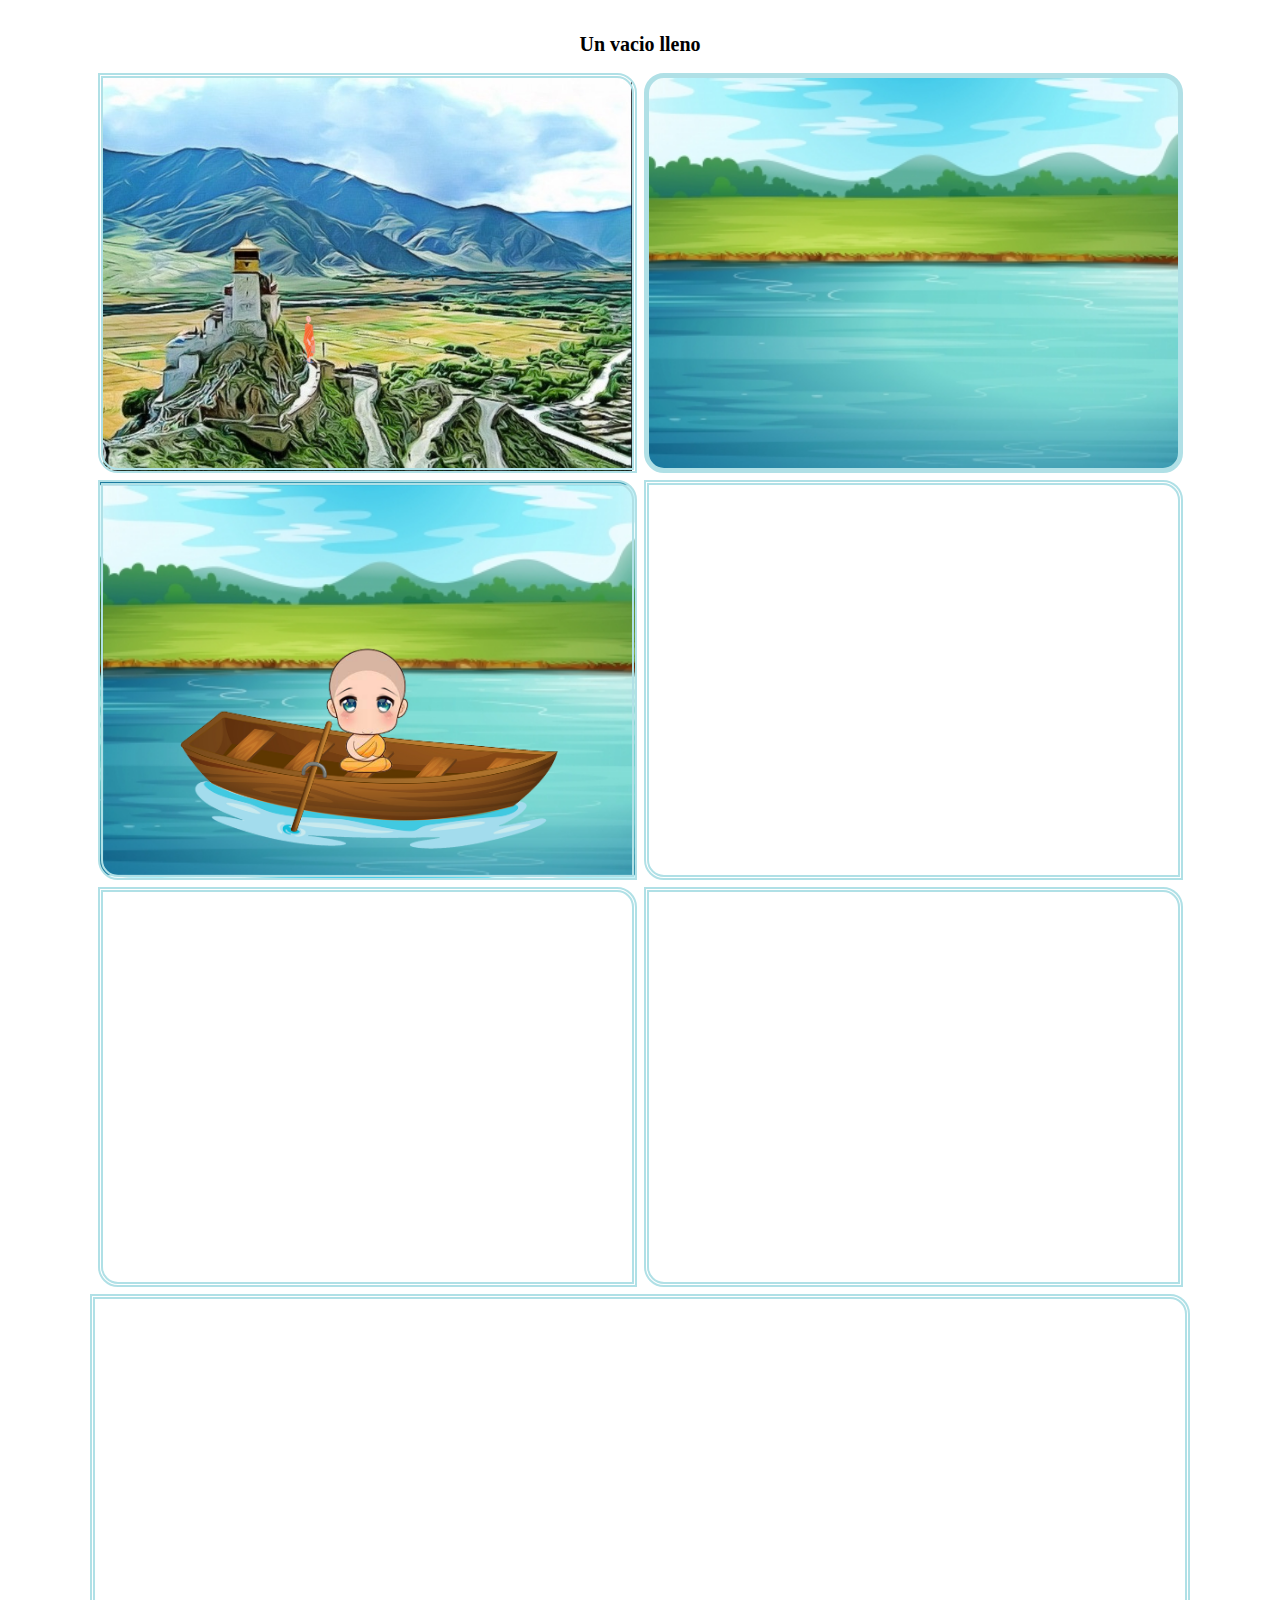
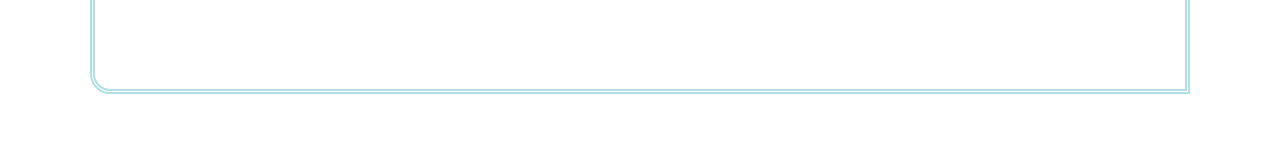
==== Diana-Florez.html @ 262b62a8 "Scene 2" ====
<!DOCTYPE html>
<html lang="en">
<head>
  <meta charset="UTF-8">
  <meta http-equiv="X-UA-Compatible" content="IE=edge">
  <meta name="viewport" content="width=device-width, initial-scale=1.0">
  <title>Reto Animacion Css</title>
  <style>
    *{
      box-sizing: border-box;
      margin: 0;
      padding: 0;
    }
    html{
      font-size: 62.5%;
    }
    header{
      padding-top: 33px;
      text-align: center;
      height: 73px;
    }
    .container {
      position: relative;
      margin-top: 133px;
      margin: 0 auto;
      display: flex;
      justify-content: center;
      align-items: center;
      flex-wrap: wrap;
      row-gap: 7px;
      column-gap: 7px;
      flex: 1 2 45%;
      max-width: 1100px;
      margin-bottom: 70px;
    }
    
    .box {
      text-align: center;
      border: 5px wavy gray;
      width: 49%;
      min-width: 333px;
      min-height: 400px;
      border: PowderBlue 5px double;
      border-top-right-radius: 20px;
      border-bottom-left-radius: 20px;
      padding: 17px;
   
    }
    .box1 {
      position: relative;
      background-image: url('monasterio.jpg');
      background-size: cover;
      padding: 17px;
      background-repeat: no-repeat;
    }

    .monje1 img {
      height: 49px;
    }
    .monje1 {
      position: absolute;
      opacity: 1;
      top: 237px;
      left: 200px;
      
      animation-name: walk;
      animation-duration: 10s;
      animation-timing-function: linear;
      animation-delay: 1.7s;
      animation-fill-mode: forwards;  
    }

    @keyframes walk {
      0%{
        transform: translatey(30px);
        opacity: 1;  
      }
      10%{
        transform: translate(-42px, 59px);
        opacity: 1;  
      }
      11%{
        transform: translate(-32px, 70px);
        opacity: 0;
      }
      19%{
        transform: translate(27px, 15px);
        opacity: 0;
      }
      27%{
        transform: translate(27px, 15px);
        opacity: 1;  
      }
      40%{
        transform: translate(59px, 30px);
        opacity: 1;  
      }
      50%{
        transform: translate(47px, 37px);
        opacity: 1;  
      }
      /* segunda bajada */
      80%{
        transform: translate(67px, 100px); 
        opacity: 1;   
      }

      81%{
        transform: translate(67px, 100px); 
        opacity: 0;   
      }
      85%{
        transform: translate(153px, 38px); 
        opacity: 0;   
      }
      90%{
        transform: translate(153px, 38px); 
        opacity: 1;   
      }
      91%{
        transform: translate(153px, 38px); 
        opacity: 0;   
      }

      95%{
        transform: translate(187px, 110px); 
        opacity: 0;   
      }
      /* Tercera Bajada */
      97%{
        transform: translate(187px, 110px); 
        opacity: 1;   
      }



      100% {
        transform: translate(243px, 37px); 
        opacity: 0;
      }
      
      
    }

    /*** Scena 2 ***/

    .box2 {
      position: relative;
      background-image: url('fondo-lago.jpg');
      background-size: cover;
      padding: 3px 10px;
      border: PowderBlue 5px solid;
      border-top-left-radius: 20px;
      border-bottom-right-radius: 20px;
      overflow: hidden;
    }

    .canoa img {
      height: 149px;
    }
    .canoa {
      position: absolute;
      opacity: 1;
      top: 217px;
      left: -270px;
      
      animation-name: sail;
      animation-duration: 10s;
      animation-timing-function: linear;
      animation-delay: 1.7s;
      animation-fill-mode: forwards;
    }

    @keyframes sail {
      0%{
        transform: translateX(30px);
        opacity: 1;  
      }
      50%{
        transform: translate(259px, -20px);
        opacity: 1;  
      }
      100%{
        transform: translateX(359px);
        opacity: 1;  
      }
    }

    /*** Scena 2 ***/
    .box3 {
      position: relative;
      background-image: url('fondo-lago.jpg');
      background-size: cover;
      overflow: hidden;
    }

    .canoamonjesito {
      position: absolute;
      top: 150px;
      left: 70px;
    }

    .box3 img {
      height: 230px;
    }

    
    .box7 {
      flex-grow: 1;
    }

  </style>
</head>
<body>
  <div id="wave"></div>
  <header><h1>Un vacio lleno</h1></header>
  <div class="container">
    <div class="box box1">
      <div class="monje1">
        <img src="monje_es1.png">
      </div>
    </div>
    <div class="box box2">
      <div class="canoa">
        <img src="monjesitoencanoa.png">
      </div>
    </div>
    <div class="box box3">
      <div class="canoamonjesito">
        <img src="monjesitoencanoa.png">
      </div>
    </div>
    <div class="box box4"></div>
    <div class="box box5"></div>
    <div class="box box6"></div>
    <div class="box box7"></div>
  </div>
</body>
</html>
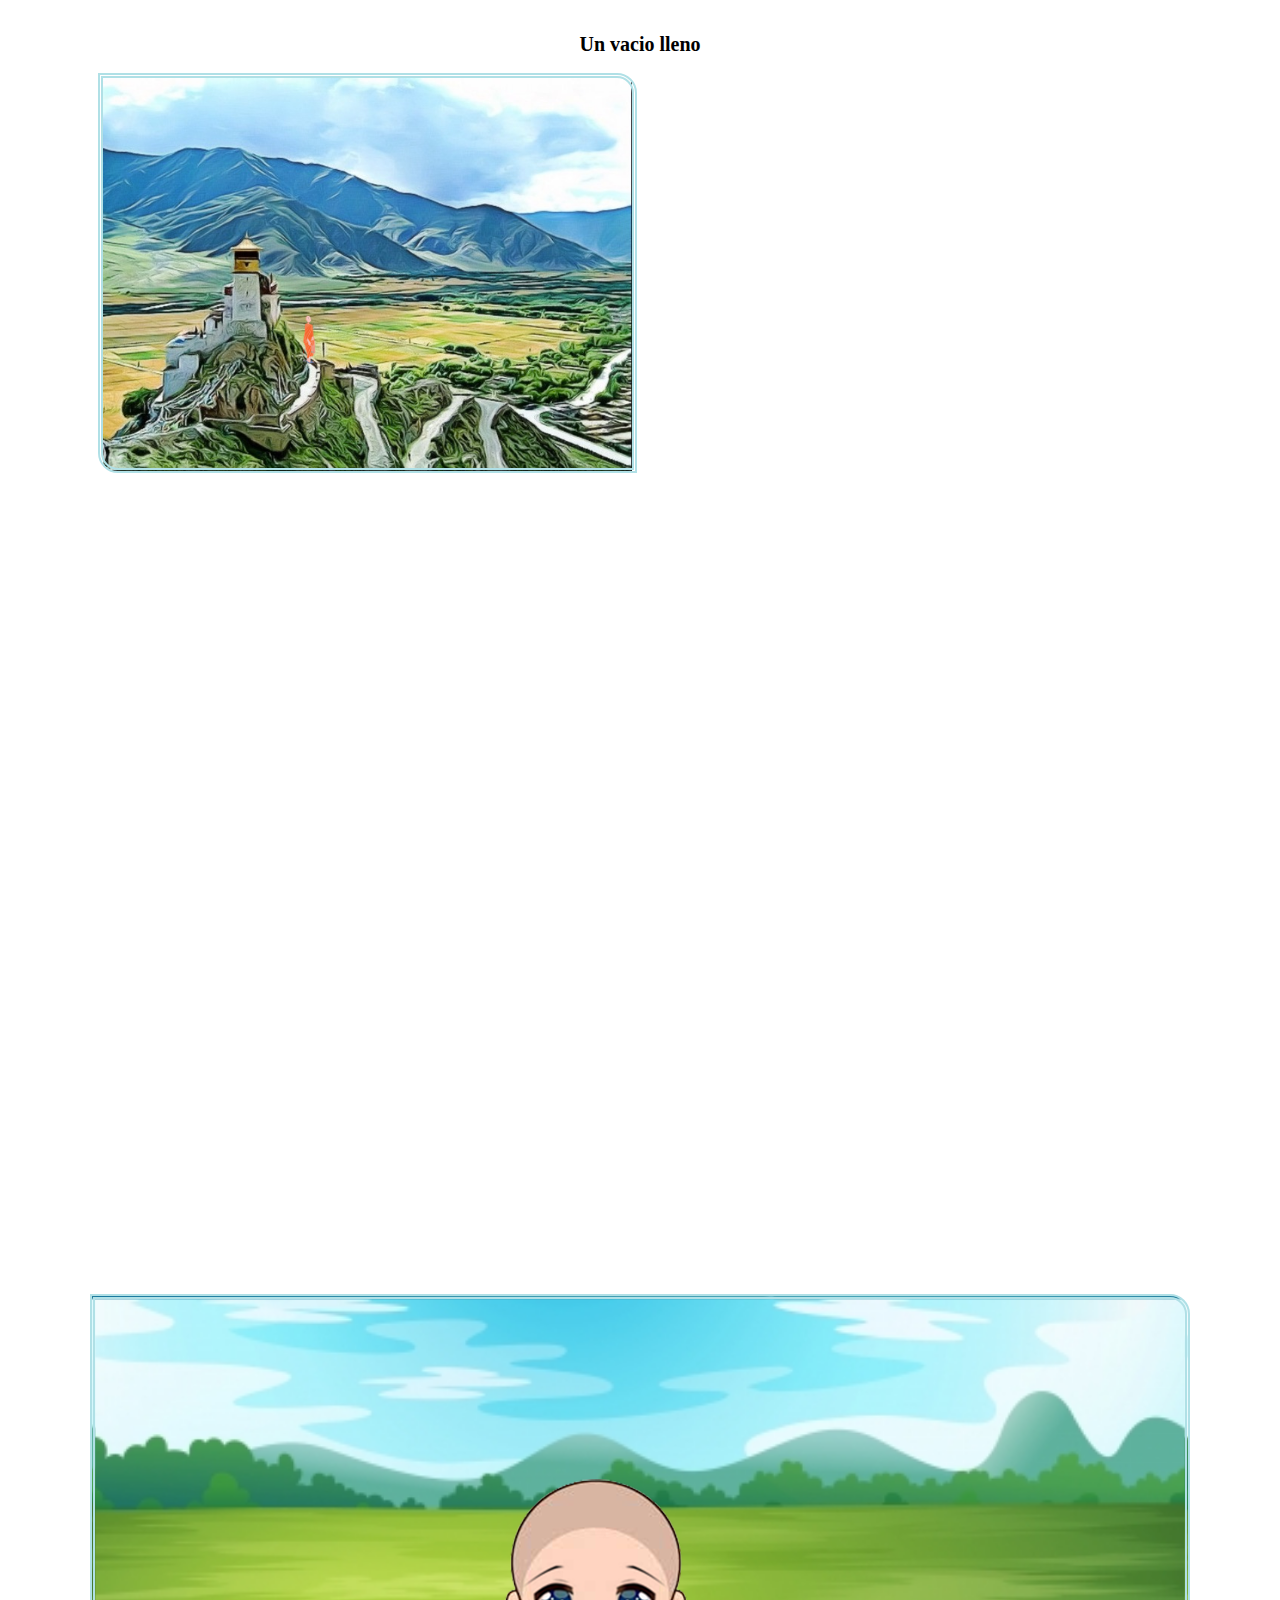
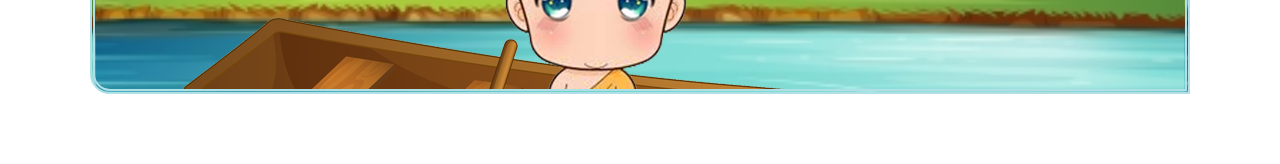
==== commit 28e4c649: "Scena 5" ====
--- a/Diana-Florez.html
+++ b/Diana-Florez.html
@@ -5,211 +5,8 @@
   <meta http-equiv="X-UA-Compatible" content="IE=edge">
   <meta name="viewport" content="width=device-width, initial-scale=1.0">
   <title>Reto Animacion Css</title>
-  <style>
-    *{
-      box-sizing: border-box;
-      margin: 0;
-      padding: 0;
-    }
-    html{
-      font-size: 62.5%;
-    }
-    header{
-      padding-top: 33px;
-      text-align: center;
-      height: 73px;
-    }
-    .container {
-      position: relative;
-      margin-top: 133px;
-      margin: 0 auto;
-      display: flex;
-      justify-content: center;
-      align-items: center;
-      flex-wrap: wrap;
-      row-gap: 7px;
-      column-gap: 7px;
-      flex: 1 2 45%;
-      max-width: 1100px;
-      margin-bottom: 70px;
-    }
-    
-    .box {
-      text-align: center;
-      border: 5px wavy gray;
-      width: 49%;
-      min-width: 333px;
-      min-height: 400px;
-      border: PowderBlue 5px double;
-      border-top-right-radius: 20px;
-      border-bottom-left-radius: 20px;
-      padding: 17px;
-   
-    }
-    .box1 {
-      position: relative;
-      background-image: url('monasterio.jpg');
-      background-size: cover;
-      padding: 17px;
-      background-repeat: no-repeat;
-    }
+  <link rel="stylesheet" href="styles.css">
 
-    .monje1 img {
-      height: 49px;
-    }
-    .monje1 {
-      position: absolute;
-      opacity: 1;
-      top: 237px;
-      left: 200px;
-      
-      animation-name: walk;
-      animation-duration: 10s;
-      animation-timing-function: linear;
-      animation-delay: 1.7s;
-      animation-fill-mode: forwards;  
-    }
-
-    @keyframes walk {
-      0%{
-        transform: translatey(30px);
-        opacity: 1;  
-      }
-      10%{
-        transform: translate(-42px, 59px);
-        opacity: 1;  
-      }
-      11%{
-        transform: translate(-32px, 70px);
-        opacity: 0;
-      }
-      19%{
-        transform: translate(27px, 15px);
-        opacity: 0;
-      }
-      27%{
-        transform: translate(27px, 15px);
-        opacity: 1;  
-      }
-      40%{
-        transform: translate(59px, 30px);
-        opacity: 1;  
-      }
-      50%{
-        transform: translate(47px, 37px);
-        opacity: 1;  
-      }
-      /* segunda bajada */
-      80%{
-        transform: translate(67px, 100px); 
-        opacity: 1;   
-      }
-
-      81%{
-        transform: translate(67px, 100px); 
-        opacity: 0;   
-      }
-      85%{
-        transform: translate(153px, 38px); 
-        opacity: 0;   
-      }
-      90%{
-        transform: translate(153px, 38px); 
-        opacity: 1;   
-      }
-      91%{
-        transform: translate(153px, 38px); 
-        opacity: 0;   
-      }
-
-      95%{
-        transform: translate(187px, 110px); 
-        opacity: 0;   
-      }
-      /* Tercera Bajada */
-      97%{
-        transform: translate(187px, 110px); 
-        opacity: 1;   
-      }
-
-
-
-      100% {
-        transform: translate(243px, 37px); 
-        opacity: 0;
-      }
-      
-      
-    }
-
-    /*** Scena 2 ***/
-
-    .box2 {
-      position: relative;
-      background-image: url('fondo-lago.jpg');
-      background-size: cover;
-      padding: 3px 10px;
-      border: PowderBlue 5px solid;
-      border-top-left-radius: 20px;
-      border-bottom-right-radius: 20px;
-      overflow: hidden;
-    }
-
-    .canoa img {
-      height: 149px;
-    }
-    .canoa {
-      position: absolute;
-      opacity: 1;
-      top: 217px;
-      left: -270px;
-      
-      animation-name: sail;
-      animation-duration: 10s;
-      animation-timing-function: linear;
-      animation-delay: 1.7s;
-      animation-fill-mode: forwards;
-    }
-
-    @keyframes sail {
-      0%{
-        transform: translateX(30px);
-        opacity: 1;  
-      }
-      50%{
-        transform: translate(259px, -20px);
-        opacity: 1;  
-      }
-      100%{
-        transform: translateX(359px);
-        opacity: 1;  
-      }
-    }
-
-    /*** Scena 2 ***/
-    .box3 {
-      position: relative;
-      background-image: url('fondo-lago.jpg');
-      background-size: cover;
-      overflow: hidden;
-    }
-
-    .canoamonjesito {
-      position: absolute;
-      top: 150px;
-      left: 70px;
-    }
-
-    .box3 img {
-      height: 230px;
-    }
-
-    
-    .box7 {
-      flex-grow: 1;
-    }
-
-  </style>
 </head>
 <body>
   <div id="wave"></div>
@@ -221,19 +18,86 @@
       </div>
     </div>
     <div class="box box2">
-      <div class="canoa">
-        <img src="monjesitoencanoa.png">
+      <div class="canoa_es2">
+        <div class="monjesito">
+          <img class="monjesinojitos" src="monjesitoencanoasinojitos.png">
+          <img class="ojitos" src="ojitos.png">
+        </div>
       </div>
     </div>
+
     <div class="box box3">
+      <div class="canoamonjesito">
+        <img class="monjesito_es3_a" src="monjesitoencanoa.png">
+      </div>
+
+      <div class="monjesito_es3_b">
+        <img src="monjesitoencanoa2.png">
+      </div>
+    </div>
+
+    <div class="box boxlago box4">
+      <div class="canoamonjesito">
+        <img src="monjesitomeditando.png">
+      </div>
+
+      <div class="canoasola">
+        <img src="canoa.png">
+      </div>
+
+      <div class="crash">
+        <img src="crash.png">
+      </div>
+
+      <div class="monjesitoenojado">
+        <img src="monjesitoenojado1.png">
+      </div>
+
+      <div class="monjesitoenojado2">
+        <img src="monjesitoenojado2.png">
+      </div>
+
+      <div class="crashmsg">
+        <img src="crashmsg.png">
+      </div>
+    </div>
+
+    <div class="box boxlago box5">
+        <div class="canoasola_es5">
+          <img src="canoa.png">
+        </div>
+
+        <div class="canoamonjesito_es5">
+          <img src="monjesitoenojado2.png">
+        </div>
+
+        <div class="monjesitosorprise_es5">
+          <img src="monjesitosorprise.png">
+        </div>
+
+        <div class="pensamiento1">
+          <img src="pensamiento1.png">
+        </div>
+    </div>
+
+    <div class="box boxlago box6">
+      <div class="canoasola_es5">
+        <img src="canoa.png">
+      </div>
+
+      <div class="monjesitosorprise_es6">
+        <img src="monjesitosorprise.png">
+      </div>
+
+      <div class="pensamiento2">
+        <img src="pensamiento2.png">
+      </div>
+    </div>
+    <div class="box boxlago box7">
       <div class="canoamonjesito">
         <img src="monjesitoencanoa.png">
       </div>
     </div>
-    <div class="box box4"></div>
-    <div class="box box5"></div>
-    <div class="box box6"></div>
-    <div class="box box7"></div>
   </div>
 </body>
 </html>--- a/styles.css
+++ b/styles.css
@@ -0,0 +1,549 @@
+*{
+  box-sizing: border-box;
+  margin: 0;
+  padding: 0;
+}
+html{
+  font-size: 62.5%;
+}
+header{
+  padding-top: 33px;
+  text-align: center;
+  height: 73px;
+}
+.container {
+  position: relative;
+  margin-top: 133px;
+  margin: 0 auto;
+  display: flex;
+  justify-content: center;
+  align-items: center;
+  flex-wrap: wrap;
+  row-gap: 7px;
+  column-gap: 7px;
+  flex: 1 2 45%;
+  max-width: 1100px;
+  margin-bottom: 70px;
+}
+
+.box {
+  text-align: center;
+  border: 5px wavy gray;
+  width: 49%;
+  min-width: 333px;
+  min-height: 400px;
+  border: PowderBlue 5px double;
+  border-top-right-radius: 20px;
+  border-bottom-left-radius: 20px;
+  padding: 17px;
+  overflow: hidden; 
+}
+
+.box1 {
+  position: relative;
+  background-image: url('monasterio.jpg');
+  background-size: cover;
+  padding: 17px;
+  background-repeat: no-repeat;
+}
+
+.monje1 img {
+  height: 49px;
+}
+
+.monje1 {
+  position: absolute;
+  opacity: 1;
+  top: 237px;
+  left: 200px;
+  
+  animation-name: walk;
+  animation-duration: 10s;
+  animation-timing-function: linear;
+  animation-delay: 1.7s;
+  animation-fill-mode: forwards;  
+}
+
+@keyframes walk {
+  0%{
+    transform: translatey(30px);
+    opacity: 1;  
+  }
+  10%{
+    transform: translate(-42px, 59px);
+    opacity: 1;  
+  }
+  11%{
+    transform: translate(-32px, 70px);
+    opacity: 0;
+  }
+  19%{
+    transform: translate(27px, 15px);
+    opacity: 0;
+  }
+  27%{
+    transform: translate(27px, 15px);
+    opacity: 1;  
+  }
+  40%{
+    transform: translate(59px, 30px);
+    opacity: 1;  
+  }
+  50%{
+    transform: translate(47px, 37px);
+    opacity: 1;  
+  }
+  /* segunda bajada */
+  80%{
+    transform: translate(67px, 100px); 
+    opacity: 1;   
+  }
+
+  81%{
+    transform: translate(67px, 100px); 
+    opacity: 0;   
+  }
+  85%{
+    transform: translate(153px, 38px); 
+    opacity: 0;   
+  }
+  90%{
+    transform: translate(153px, 38px); 
+    opacity: 1;   
+  }
+  91%{
+    transform: translate(153px, 38px); 
+    opacity: 0;   
+  }
+
+  95%{
+    transform: translate(187px, 110px); 
+    opacity: 0;   
+  }
+  /* Tercera Bajada */
+  97%{
+    transform: translate(187px, 110px); 
+    opacity: 1;   
+  }
+
+
+
+  100% {
+    transform: translate(243px, 37px); 
+    opacity: 0;
+  }
+  
+  
+}
+
+/*** Scena 2 ***/
+
+.box2 {
+  position: relative;
+  background-image: url('fondo-lago.jpg');
+  background-size: cover;
+  padding: 3px 10px;
+  border: PowderBlue 5px solid;
+  border-top-left-radius: 20px;
+  border-bottom-right-radius: 20px;
+  overflow: hidden;
+
+  opacity: 0;
+
+  animation-name: appear;
+  animation-duration: 3s;
+  animation-timing-function: linear;
+  animation-delay: 1.7s;
+  animation-fill-mode: forwards;
+}
+
+@keyframes appear {
+  0%{
+    opacity: 0;  
+  }
+  50%{
+    opacity: 1;  
+  }
+  100%{
+    opacity: 2;  
+  }
+}
+
+.monjesito .monjesinojitos {
+  height: 149px;
+}
+
+.monjesito .ojitos {
+  position: absolute;
+  top: 33px;
+  left: 103px;
+  height: 19px;
+
+  animation-name: blink;
+  animation-duration: 4s;
+  animation-iteration-count: infinite;
+}
+
+@keyframes blink {
+  0% {
+    opacity: 1;
+  }
+  7%{
+    opacity: 0.3;
+  }
+  10%{
+    opacity: 1;
+  }
+}
+
+
+.canoa_es2 {
+  position: absolute;
+  opacity: 1;
+  top: 217px;
+  left: -270px;
+  
+  animation-name: sail;
+  animation-duration: 10s;
+  animation-timing-function: linear;
+  animation-delay: 5.7s;
+  animation-fill-mode: forwards;
+}
+
+@keyframes sail {
+  0%{
+    transform: translateX(30px);
+    opacity: 1;  
+  }
+  50%{
+    transform: translate(259px, -20px);
+    opacity: 1;  
+  }
+  100%{
+    transform: translateX(359px);
+    opacity: 1;  
+  }
+}
+
+/*** Scena 3 ***/
+.box3 {
+  position: relative;
+  background-image: url('fondo-lago.jpg');
+  background-size: cover;
+  opacity: 0; 
+
+  animation-name: closer;
+  animation-duration: 10s;
+  animation-timing-function: linear;
+  animation-delay: 1.7s;
+  animation-fill-mode: forwards;
+}
+
+@keyframes closer {
+  0%{
+    background-size: cover;
+    opacity: 0;  
+  }
+  50%{
+    background-size: 620px;
+    opacity: 1;  
+  }
+  100%{
+    background-size: 759px;
+    opacity: 1;  
+  }
+}
+
+.canoamonjesito {
+  position: absolute;
+  top: 150px;
+  left: 70px;
+}
+
+.monjesito_es3_a {
+  height: 231px;
+
+  animation-name: closerimg;
+  animation-duration: 5s;
+  animation-timing-function: linear;
+  animation-delay: 1.7s;
+  animation-fill-mode: forwards;
+}
+
+@keyframes closerimg {
+  0%{
+    height: 230px;
+    opacity: 1;  
+  }
+  50%{
+    transform: translateX(-10px);
+    height: 230px;
+    opacity: 1;  
+  }
+  90%{
+    transform: translateX(-97px);
+    height: 330px;
+    opacity: 1;  
+  }
+  100%{
+    transform: translateX(-97px);
+    height: 330px;
+    opacity: 1;
+  }
+}
+
+.monjesito_es3_b img{
+  position: absolute;
+  height: 330px;
+  top: 155px;
+  left: -27px;
+  opacity: 0;  
+
+  animation-name: appimg;
+  animation-duration: 3s;
+  animation-delay: 8s;
+  animation-fill-mode: forwards;
+}
+
+@keyframes appimg {
+  0%{
+    opacity: 0;  
+  }
+  
+  50%{
+    opacity: 1;
+  }
+
+  100%{
+    opacity: 1;
+  }
+}
+
+.boxlago {
+  position: relative;
+  background-image: url('fondo-lago.jpg');
+  background-size: cover;
+}
+
+/*** Scena 4 ***/
+.box4{
+  opacity: 0;
+
+  animation-name: appear;
+  animation-duration: 3s;
+  animation-timing-function: linear;
+  animation-delay: 1.7s;
+  animation-fill-mode: forwards;
+}
+
+.box4 img {
+  height: 230px;
+}
+
+.canoasola {
+  position: absolute;
+  top: 133px;
+  left: -380px;
+
+  animation-name: crash;
+  animation-duration: 4s;
+  animation-timing-function: linear;
+  animation-delay: 1.7s;
+  animation-fill-mode: forwards;
+}
+
+@keyframes crash {
+  0%{
+    transform: translateX(-380px);
+    opacity: 1;  
+  }
+  30%{
+    transform: translateX(-20px); 
+    opacity: 1;  
+  }
+  100%{
+    transform: translateX(77px);
+    opacity: 1;  
+  }
+}
+
+.crash {
+  position: absolute;
+  top: 133px;
+  left: -80px;
+  opacity: 0;
+
+  animation-name: appcrash;
+  animation-duration: 4s;
+  animation-timing-function: cubic-bezier(.15,.79,.96,.68);
+  animation-delay: 5.5s;
+  animation-fill-mode: backwards; 
+}
+
+@keyframes appcrash {
+  0%{
+    opacity: 0;  
+  }
+  20%{
+    opacity: 1;
+  }
+  100%{
+    opacity: 0;
+  }
+}
+
+.monjesitoenojado {
+  position: absolute;
+  top: 149px;
+  left: 70px;
+
+  animation-name: appcrash;
+  animation-duration: 4s;
+  animation-timing-function: cubic-bezier(.15,.79,.96,.68);
+  animation-delay: 5.5s;
+  animation-fill-mode: backwards;
+}
+
+.monjesitoenojado2 {
+  position: absolute;
+  top: 149px;
+  left: 70px;
+
+  animation-name: appcrash;
+  animation-duration: 4s;
+  animation-timing-function: cubic-bezier(.15,.79,.96,.68);
+  animation-delay: 7.5s;
+  animation-fill-mode: backwards;
+}
+
+.crashmsg {
+  position: absolute;
+  top: 0px;
+  left: 190px;
+
+  animation-name: appcrash;
+  animation-duration: 4s;
+  animation-timing-function: cubic-bezier(.15,.79,.96,.68);
+  animation-delay: 7.5s;
+  animation-fill-mode: backwards;
+}
+
+
+/*** Scena 5 */
+.box5{
+  opacity: 0;
+
+  animation-name: appear;
+  animation-duration: 3s;
+  animation-timing-function: linear;
+  animation-delay: 1.7s;
+  animation-fill-mode: forwards;
+}
+
+.box5 img {
+  height: 170px;
+}
+
+.canoasola_es5 {
+  position: absolute;
+  top: 173px;
+  left: -25px;
+}
+
+.canoamonjesito_es5{
+  position: absolute;
+  top: 187px;
+  left: 250px;
+}
+
+.monjesitosorprise_es5 {
+  position: absolute;
+  top: 187px;
+  left: 250px;
+  opacity: 0;  
+
+  animation-name: sorprise;
+  animation-duration: 4s;
+  animation-timing-function: linear;
+  animation-delay: 5.7s;
+  animation-fill-mode: forwards;
+}
+
+.pensamiento1 {
+  position: absolute;
+  top: 77px;
+  left: 377px;
+  opacity: 0;  
+
+  animation-name: sorprise;
+  animation-duration: 4s;
+  animation-timing-function: linear;
+  animation-delay: 5.7s;
+  animation-fill-mode: forwards;
+}
+
+@keyframes sorprise {
+  0%{
+    opacity: 0;  
+  }
+  20%{
+    opacity: 1;
+  }
+  100%{
+    opacity: 1;
+  }
+}
+
+/*** Scena 5 */
+.box6 {
+  opacity: 0;
+
+  animation-name: appear;
+  animation-duration: 3s;
+  animation-timing-function: linear;
+  animation-delay: 1.7s;
+  animation-fill-mode: forwards;
+}
+
+.box6 img {
+  height: 170px;
+}
+
+.monjesitosorprise_es6 {
+  position: absolute;
+  top: 187px;
+  left: 250px;
+}
+
+.pensamiento2 {
+  position: absolute;
+  top: 77px;
+  left: 377px;
+  opacity: 0;  
+
+  animation-name: sorprise;
+  animation-duration: 4s;
+  animation-timing-function: linear;
+  animation-delay: 5.7s;
+  animation-fill-mode: forwards;
+}
+
+@keyframes sorprise {
+  0%{
+    opacity: 0;  
+  }
+  20%{
+    opacity: 1;
+  }
+  100%{
+    opacity: 1;
+  }
+}
+
+
+
+
+
+.box7 {
+  flex-grow: 1;
+}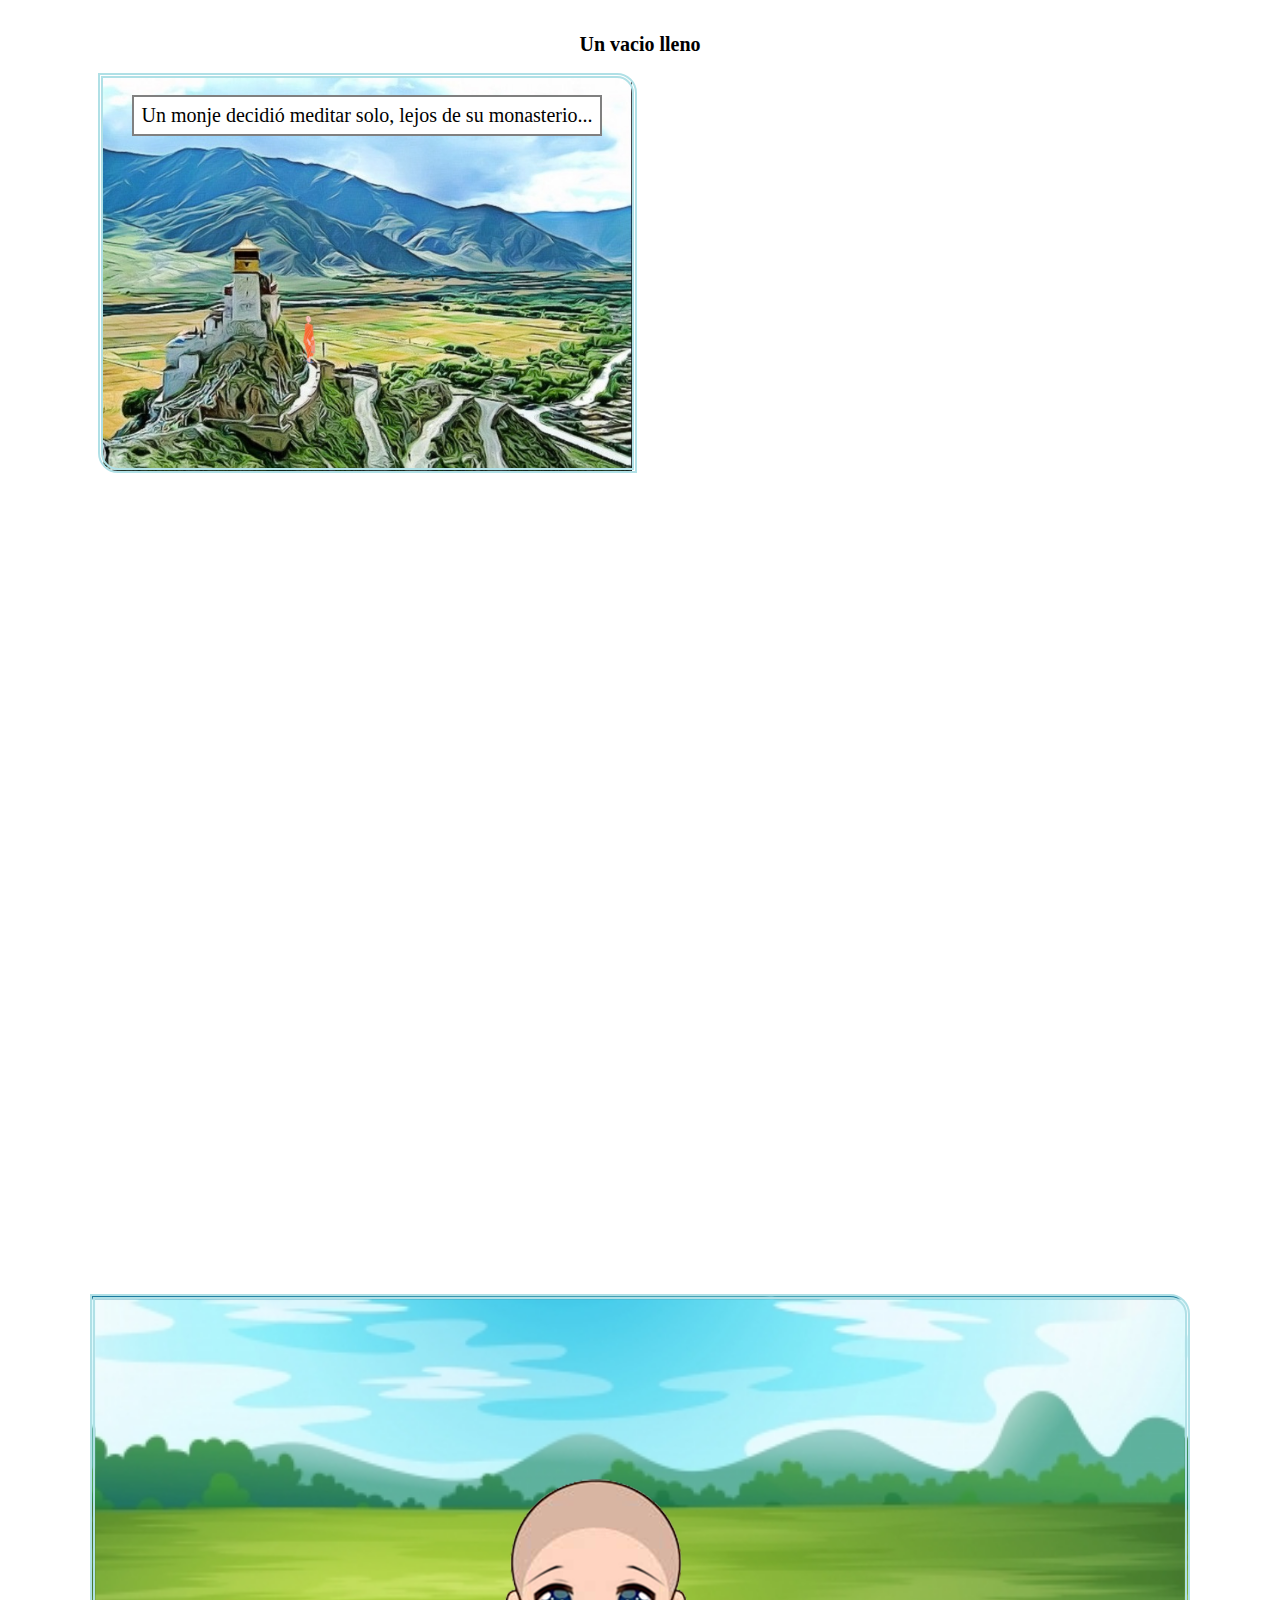
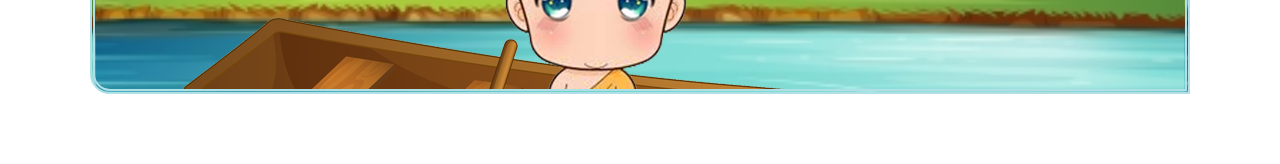
==== commit 85abe87e: "Scena 5" ====
--- a/Diana-Florez.html
+++ b/Diana-Florez.html
@@ -9,15 +9,18 @@
 
 </head>
 <body>
+  <div id="div1">
   <div id="wave"></div>
   <header><h1>Un vacio lleno</h1></header>
   <div class="container">
     <div class="box box1">
+      <div class="box1-mensaje">Un monje decidió meditar solo, lejos de su monasterio...</div>
       <div class="monje1">
         <img src="monje_es1.png">
       </div>
     </div>
     <div class="box box2">
+      <div class="box1-mensaje">Sacó su bote hacia el medio del lago...</div>
       <div class="canoa_es2">
         <div class="monjesito">
           <img class="monjesinojitos" src="monjesitoencanoasinojitos.png">
@@ -27,6 +30,8 @@
     </div>
 
     <div class="box box3">
+      <div class="box1-mensaje">Cerró los ojos y comenzó a meditar...</div>
+
       <div class="canoamonjesito">
         <img class="monjesito_es3_a" src="monjesitoencanoa.png">
       </div>
@@ -37,6 +42,8 @@
     </div>
 
     <div class="box boxlago box4">
+      <div class="box1-mensaje msg4">Mientras meditaba ...</div>
+
       <div class="canoamonjesito">
         <img src="monjesitomeditando.png">
       </div>
@@ -63,6 +70,8 @@
     </div>
 
     <div class="box boxlago box5">
+        <div class="box1-mensaje">Era solo un bote vacio, entonces se dió cuenta ...</div>
+
         <div class="canoasola_es5">
           <img src="canoa.png">
         </div>
@@ -99,5 +108,11 @@
       </div>
     </div>
   </div>
+</div>
+  <script>
+    // Scroll to specific values
+    // scrollTo is the same
+   
+  </script>
 </body>
 </html>--- a/styles.css
+++ b/styles.css
@@ -51,6 +51,14 @@
   height: 49px;
 }
 
+.box1-mensaje{
+  background: white;
+  border: 2px solid gray ;
+  display: inline-block;
+  font-size: 2em;
+  padding: 7px ;
+}
+
 .monje1 {
   position: absolute;
   opacity: 1;
@@ -58,7 +66,7 @@
   left: 200px;
   
   animation-name: walk;
-  animation-duration: 10s;
+  animation-duration: 11s;
   animation-timing-function: linear;
   animation-delay: 1.7s;
   animation-fill-mode: forwards;  
@@ -85,47 +93,56 @@
     transform: translate(27px, 15px);
     opacity: 1;  
   }
-  40%{
+  35%{
     transform: translate(59px, 30px);
     opacity: 1;  
   }
-  50%{
+  45%{
     transform: translate(47px, 37px);
     opacity: 1;  
   }
   /* segunda bajada */
-  80%{
+  70%{
     transform: translate(67px, 100px); 
     opacity: 1;   
   }
 
-  81%{
+  71%{
     transform: translate(67px, 100px); 
     opacity: 0;   
   }
-  85%{
+  75%{
     transform: translate(153px, 38px); 
     opacity: 0;   
   }
-  90%{
+  80%{
     transform: translate(153px, 38px); 
     opacity: 1;   
   }
-  91%{
+  81%{
     transform: translate(153px, 38px); 
     opacity: 0;   
   }
 
-  95%{
+  85%{
     transform: translate(187px, 110px); 
     opacity: 0;   
   }
   /* Tercera Bajada */
-  97%{
+  87%{
     transform: translate(187px, 110px); 
     opacity: 1;   
   }
 
+  90%{
+    transform: translate(187px, 110px); 
+    opacity: 0;   
+  }
+
+  97%{
+    transform: translate(243px, 30px); 
+    opacity: 0;   
+  }
 
 
   100% {
@@ -153,7 +170,7 @@
   animation-name: appear;
   animation-duration: 3s;
   animation-timing-function: linear;
-  animation-delay: 1.7s;
+  animation-delay: 11.7s;
   animation-fill-mode: forwards;
 }
 
@@ -195,7 +212,6 @@
     opacity: 1;
   }
 }
-
 
 .canoa_es2 {
   position: absolute;
@@ -235,7 +251,7 @@
   animation-name: closer;
   animation-duration: 10s;
   animation-timing-function: linear;
-  animation-delay: 1.7s;
+  animation-delay: 20.7s;
   animation-fill-mode: forwards;
 }
 
@@ -266,7 +282,7 @@
   animation-name: closerimg;
   animation-duration: 5s;
   animation-timing-function: linear;
-  animation-delay: 1.7s;
+  animation-delay: 21.7s;
   animation-fill-mode: forwards;
 }
 
@@ -301,7 +317,7 @@
 
   animation-name: appimg;
   animation-duration: 3s;
-  animation-delay: 8s;
+  animation-delay: 28s;
   animation-fill-mode: forwards;
 }
 
@@ -332,7 +348,7 @@
   animation-name: appear;
   animation-duration: 3s;
   animation-timing-function: linear;
-  animation-delay: 1.7s;
+  animation-delay: 30.7s;
   animation-fill-mode: forwards;
 }
 
@@ -340,6 +356,11 @@
   height: 230px;
 }
 
+.msg4 {
+  position: absolute;
+  left: 30px;
+}
+
 .canoasola {
   position: absolute;
   top: 133px;
@@ -348,7 +369,7 @@
   animation-name: crash;
   animation-duration: 4s;
   animation-timing-function: linear;
-  animation-delay: 1.7s;
+  animation-delay: 30.7s;
   animation-fill-mode: forwards;
 }
 
@@ -374,9 +395,9 @@
   opacity: 0;
 
   animation-name: appcrash;
-  animation-duration: 4s;
+  animation-duration: 5s;
   animation-timing-function: cubic-bezier(.15,.79,.96,.68);
-  animation-delay: 5.5s;
+  animation-delay: 34.5s;
   animation-fill-mode: backwards; 
 }
 
@@ -385,6 +406,9 @@
     opacity: 0;  
   }
   20%{
+    opacity: 1;
+  }
+  70%{
     opacity: 1;
   }
   100%{
@@ -400,7 +424,7 @@
   animation-name: appcrash;
   animation-duration: 4s;
   animation-timing-function: cubic-bezier(.15,.79,.96,.68);
-  animation-delay: 5.5s;
+  animation-delay: 38.5s;
   animation-fill-mode: backwards;
 }
 
@@ -412,7 +436,7 @@
   animation-name: appcrash;
   animation-duration: 4s;
   animation-timing-function: cubic-bezier(.15,.79,.96,.68);
-  animation-delay: 7.5s;
+  animation-delay: 38.5s;
   animation-fill-mode: backwards;
 }
 
@@ -424,7 +448,7 @@
   animation-name: appcrash;
   animation-duration: 4s;
   animation-timing-function: cubic-bezier(.15,.79,.96,.68);
-  animation-delay: 7.5s;
+  animation-delay: 39.5s;
   animation-fill-mode: backwards;
 }
 
@@ -436,7 +460,7 @@
   animation-name: appear;
   animation-duration: 3s;
   animation-timing-function: linear;
-  animation-delay: 1.7s;
+  animation-delay: 43.7s;
   animation-fill-mode: forwards;
 }
 
@@ -465,7 +489,7 @@
   animation-name: sorprise;
   animation-duration: 4s;
   animation-timing-function: linear;
-  animation-delay: 5.7s;
+  animation-delay: 47.7s;
   animation-fill-mode: forwards;
 }
 
@@ -478,7 +502,7 @@
   animation-name: sorprise;
   animation-duration: 4s;
   animation-timing-function: linear;
-  animation-delay: 5.7s;
+  animation-delay: 47.7s;
   animation-fill-mode: forwards;
 }
 
